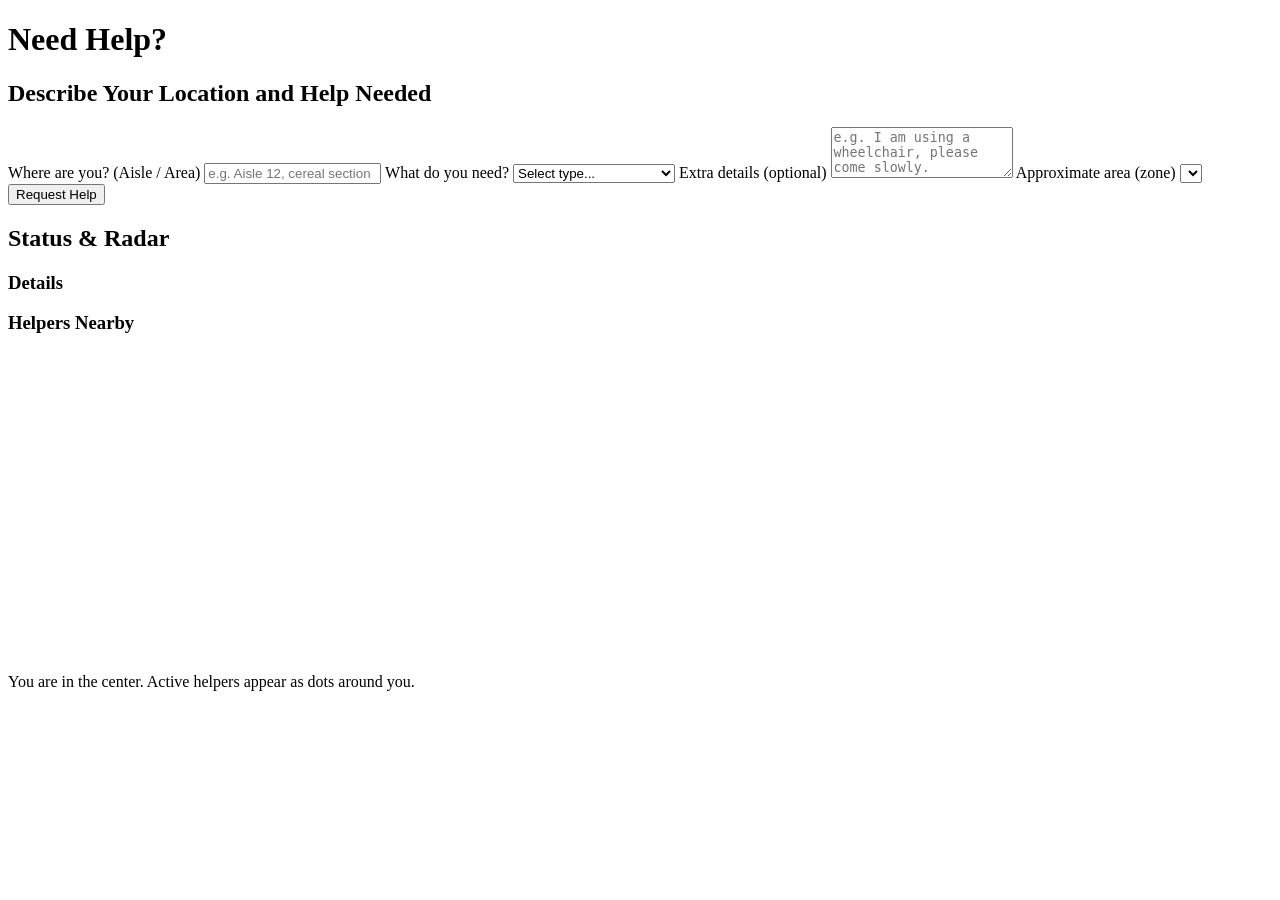
==== customer.html @ 7e3440c3 "Create customer.html" ====
<!DOCTYPE html>
<html lang="en">
<head>
  <meta charset="UTF-8">
  <title>Customer Help - Walsmart Help Radar</title>
  <link rel="stylesheet" href="css/styles.css">
</head>
<body class="page">
  <div class="container">
    <h1>Need Help?</h1>

    <section id="request-form-section">
      <h2>Describe Your Location and Help Needed</h2>
      <label>
        Where are you? (Aisle / Area)
        <input type="text" id="location-description" placeholder="e.g. Aisle 12, cereal section">
      </label>
      <label>
        What do you need?
        <select id="help-type">
          <option value="">Select type...</option>
          <option value="Find an item">Find an item</option>
          <option value="Price question">Price question</option>
          <option value="Accessibility assistance">Accessibility assistance</option>
          <option value="Other">Other</option>
        </select>
      </label>
      <label>
        Extra details (optional)
        <textarea id="help-notes" rows="3" placeholder="e.g. I am using a wheelchair, please come slowly."></textarea>
      </label>
      <label>
        Approximate area (zone)
        <select id="customer-zone"></select>
      </label>
      <button class="btn primary" id="submit-request-btn">Request Help</button>
      <p id="request-status" class="status-text"></p>
    </section>

    <section id="status-section" class="hidden">
      <h2>Status & Radar</h2>
      <p id="live-status" class="status-text"></p>
      <div class="layout">
        <div class="info-panel">
          <h3>Details</h3>
          <p id="request-details"></p>
        </div>
        <div class="radar-panel">
          <h3>Helpers Nearby</h3>
          <div id="radar-container">
            <canvas id="radar-canvas" width="300" height="300"></canvas>
          </div>
          <p class="hint-text">You are in the center. Active helpers appear as dots around you.</p>
        </div>
      </div>
    </section>
  </div>

  <script src="js/shared.js"></script>
  <script src="js/customer.js"></script>
</body>
</html>
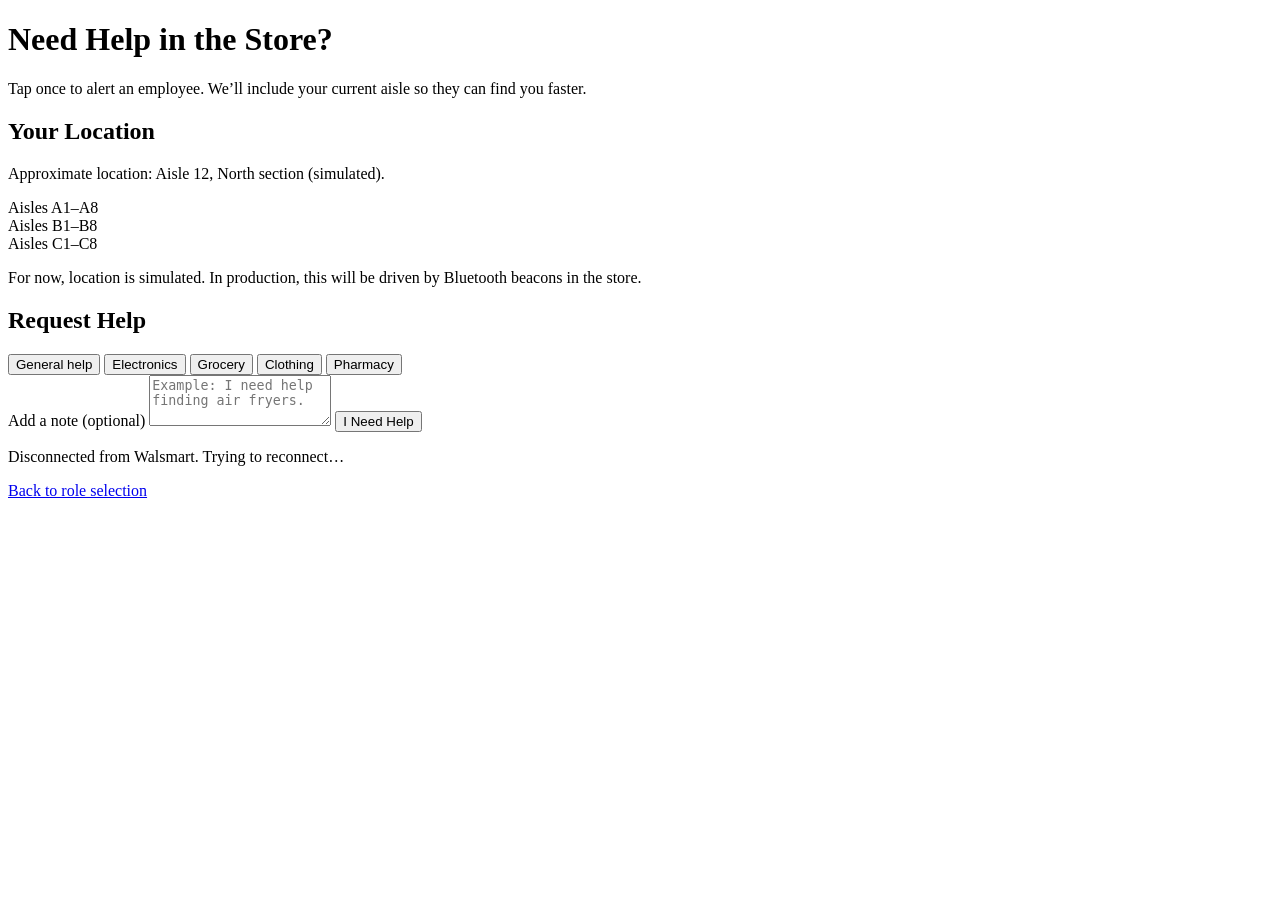
==== commit a75aa00c: "Update customer.html" ====
--- a/customer.html
+++ b/customer.html
@@ -1,62 +1,164 @@
 <!DOCTYPE html>
 <html lang="en">
 <head>
-  <meta charset="UTF-8">
-  <title>Customer Help - Walsmart Help Radar</title>
-  <link rel="stylesheet" href="css/styles.css">
+  <meta charset="UTF-8" />
+  <title>Walsmart Customer Help</title>
+  <meta name="viewport" content="width=device-width, initial-scale=1.0" />
+
+  <link rel="manifest" href="manifest.json" />
+  <meta name="theme-color" content="#0b1020" />
+
+  <link rel="stylesheet" href="styles.css" />
 </head>
-<body class="page">
-  <div class="container">
-    <h1>Need Help?</h1>
+<body class="ws-body ws-body-customer">
+  <header class="ws-header">
+    <h1 class="ws-title">Need Help in the Store?</h1>
+    <p class="ws-subtitle">
+      Tap once to alert an employee. We’ll include your current aisle so they can find you faster.
+    </p>
+  </header>
 
-    <section id="request-form-section">
-      <h2>Describe Your Location and Help Needed</h2>
-      <label>
-        Where are you? (Aisle / Area)
-        <input type="text" id="location-description" placeholder="e.g. Aisle 12, cereal section">
-      </label>
-      <label>
-        What do you need?
-        <select id="help-type">
-          <option value="">Select type...</option>
-          <option value="Find an item">Find an item</option>
-          <option value="Price question">Price question</option>
-          <option value="Accessibility assistance">Accessibility assistance</option>
-          <option value="Other">Other</option>
-        </select>
-      </label>
-      <label>
-        Extra details (optional)
-        <textarea id="help-notes" rows="3" placeholder="e.g. I am using a wheelchair, please come slowly."></textarea>
-      </label>
-      <label>
-        Approximate area (zone)
-        <select id="customer-zone"></select>
-      </label>
-      <button class="btn primary" id="submit-request-btn">Request Help</button>
-      <p id="request-status" class="status-text"></p>
+  <main class="ws-main ws-layout-columns">
+    <section class="ws-card">
+      <h2 class="ws-section-title">Your Location</h2>
+      <p class="ws-text" id="locationStatus">
+        Detecting your in‑store location using Walsmart beacons…
+      </p>
+      <div class="ws-map-frame ws-map-customer">
+        <div class="ws-map-aisle ws-aisle-a">Aisles A1–A8</div>
+        <div class="ws-map-aisle ws-aisle-b">Aisles B1–B8</div>
+        <div class="ws-map-aisle ws-aisle-c">Aisles C1–C8</div>
+        <div id="customerDot" class="ws-map-dot ws-map-dot-customer"></div>
+      </div>
+      <p class="ws-small ws-text">
+        For now, location is simulated. In production, this will be driven by Bluetooth beacons in the store.
+      </p>
     </section>
 
-    <section id="status-section" class="hidden">
-      <h2>Status & Radar</h2>
-      <p id="live-status" class="status-text"></p>
-      <div class="layout">
-        <div class="info-panel">
-          <h3>Details</h3>
-          <p id="request-details"></p>
-        </div>
-        <div class="radar-panel">
-          <h3>Helpers Nearby</h3>
-          <div id="radar-container">
-            <canvas id="radar-canvas" width="300" height="300"></canvas>
-          </div>
-          <p class="hint-text">You are in the center. Active helpers appear as dots around you.</p>
-        </div>
+    <section class="ws-card">
+      <h2 class="ws-section-title">Request Help</h2>
+      <div class="ws-help-categories">
+        <button class="ws-chip" data-category="general">General help</button>
+        <button class="ws-chip" data-category="electronics">Electronics</button>
+        <button class="ws-chip" data-category="grocery">Grocery</button>
+        <button class="ws-chip" data-category="clothing">Clothing</button>
+        <button class="ws-chip" data-category="pharmacy">Pharmacy</button>
       </div>
+
+      <label class="ws-label" for="helpNote">Add a note (optional)</label>
+      <textarea id="helpNote" class="ws-input" rows="3"
+        placeholder="Example: I need help finding air fryers."></textarea>
+
+      <button id="helpButton" class="ws-btn ws-btn-primary ws-btn-large">
+        I Need Help
+      </button>
+
+      <p id="helpStatus" class="ws-status ws-status-idle">
+        Not connected to Walsmart yet.
+      </p>
     </section>
-  </div>
+  </main>
 
-  <script src="js/shared.js"></script>
-  <script src="js/customer.js"></script>
+  <footer class="ws-footer">
+    <a href="index.html" class="ws-link">Back to role selection</a>
+  </footer>
+
+  <script>
+    // Basic WebSocket + simulated beacon logic for now
+    const helpStatus = document.getElementById('helpStatus');
+    const helpButton = document.getElementById('helpButton');
+    const helpNote = document.getElementById('helpNote');
+    const locationStatus = document.getElementById('locationStatus');
+    const customerDot = document.getElementById('customerDot');
+    const chips = document.querySelectorAll('.ws-chip');
+
+    let selectedCategory = 'general';
+    let ws = null;
+    let currentLocation = {
+      beaconId: 'A12-North',
+      aisle: 12,
+      section: 'North',
+      x: 60,
+      y: 40
+    };
+
+    chips.forEach(chip => {
+      chip.addEventListener('click', () => {
+        chips.forEach(c => c.classList.remove('ws-chip-selected'));
+        chip.classList.add('ws-chip-selected');
+        selectedCategory = chip.getAttribute('data-category');
+      });
+    });
+
+    function updateMapDot() {
+      customerDot.style.left = currentLocation.x + '%';
+      customerDot.style.top = currentLocation.y + '%';
+      locationStatus.textContent =
+        `Approximate location: Aisle ${currentLocation.ailse || currentLocation.aisle}, ` +
+        `${currentLocation.section} section (simulated).`;
+    }
+
+    function connectWebSocket() {
+      const protocol = location.protocol === 'https:' ? 'wss' : 'ws';
+      const wsUrl = `${protocol}://${location.host}`;
+      ws = new WebSocket(wsUrl);
+
+      ws.addEventListener('open', () => {
+        helpStatus.textContent = 'Connected to Walsmart. Ready to request help.';
+        helpStatus.className = 'ws-status ws-status-connected';
+        ws.send(JSON.stringify({ type: 'register', role: 'customer' }));
+      });
+
+      ws.addEventListener('message', (event) => {
+        try {
+          const msg = JSON.parse(event.data);
+          if (msg.type === 'help-accepted') {
+            helpStatus.textContent = 'An employee is on the way to you now.';
+            helpStatus.className = 'ws-status ws-status-accepted';
+          }
+        } catch (e) {
+          console.error('Invalid message from server:', e);
+        }
+      });
+
+      ws.addEventListener('close', () => {
+        helpStatus.textContent = 'Disconnected from Walsmart. Trying to reconnect…';
+        helpStatus.className = 'ws-status ws-status-idle';
+        setTimeout(connectWebSocket, 2000);
+      });
+
+      ws.addEventListener('error', () => {
+        helpStatus.textContent = 'Connection error. Retrying…';
+        helpStatus.className = 'ws-status ws-status-error';
+      });
+    }
+
+    helpButton.addEventListener('click', () => {
+      if (!ws || ws.readyState !== WebSocket.OPEN) {
+        helpStatus.textContent = 'Still connecting. Please wait a moment and try again.';
+        helpStatus.className = 'ws-status ws-status-error';
+        return;
+      }
+
+      const payload = {
+        category: selectedCategory,
+        note: helpNote.value.trim(),
+        location: currentLocation,
+        createdAt: new Date().toISOString()
+      };
+
+      ws.send(JSON.stringify({
+        type: 'help-request',
+        payload
+      }));
+
+      helpStatus.textContent = 'Help request sent. Waiting for an employee to accept.';
+      helpStatus.className = 'ws-status ws-status-pending';
+    });
+
+    // Initial setup
+    updateMapDot();
+    connectWebSocket();
+  </script>
 </body>
 </html>
